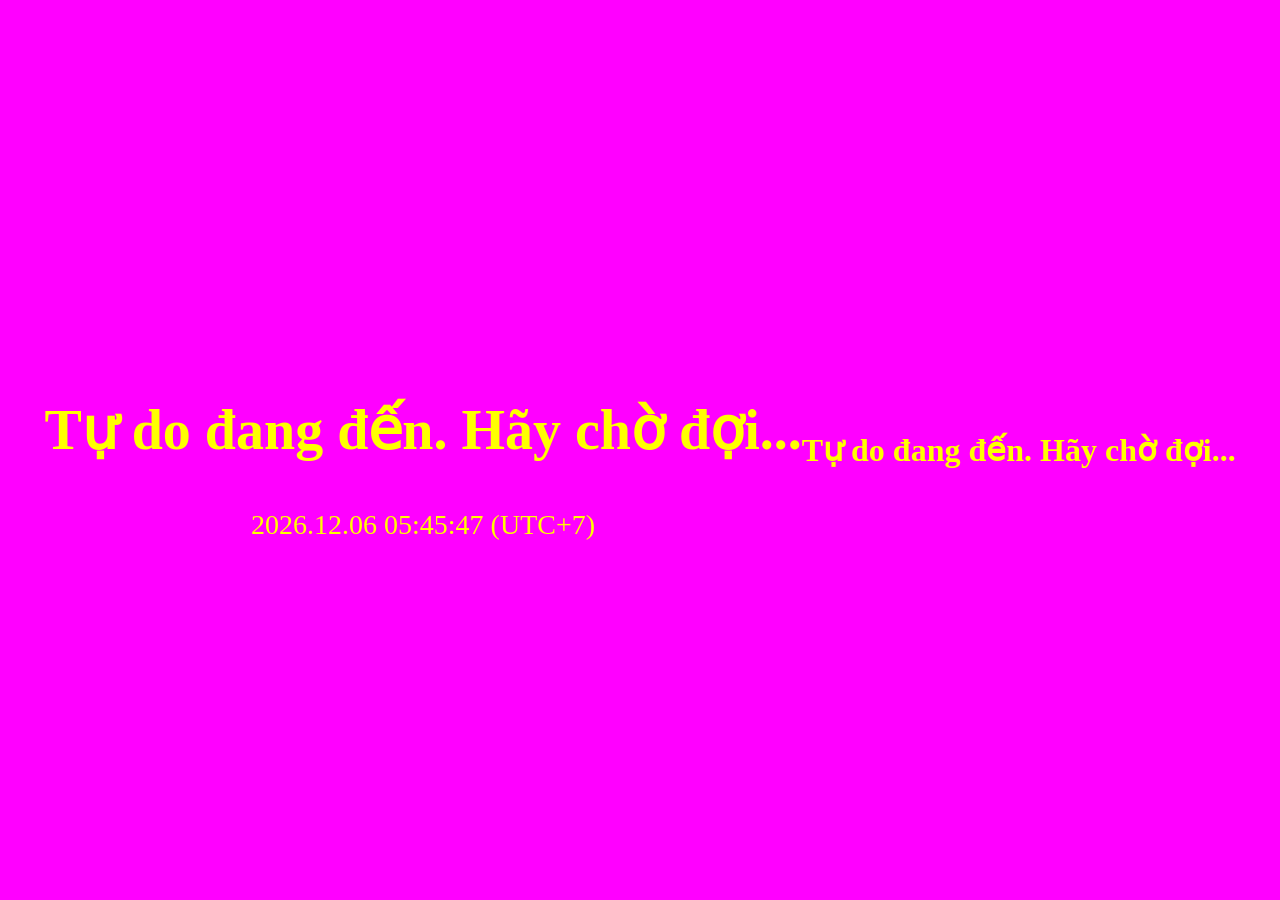
==== index.html @ dc3f6c94 "Update index.html" ====
<html>
  <head>
    <meta charset="utf-8">
    <title>Hội Phục hưng Việt Nam Tự do</title>
    <link rel="icon" type="image/png" sizes="32x32" href="./favicon/vfra.png">
    <style>
      body {
        margin: 0;
        height: 100vh;
        display: flex;
        justify-content: center;
        align-items: center;
        background-color: rgb(255, 0, 255);
        color: rgb(255, 255, 0);
      }
      .container {
        display: flex;
        flex-direction: column; 
        align-items: center;
        gap: 10px;
        font-size: 28px;
      }
    </style>
  </head>
  <body>
    <div class="container">
      <div><h1 style="text-align: center">Tự do đang đến. Hãy chờ đợi...</h1></div>
      <div id="clock"></div>
    </div>

    <script>
      function updateClock() {
        const now = new Date();
        const utc = now.getTime() + (now.getTimezoneOffset() * 60000);
        const utc7 = new Date(utc + (7 * 60 * 60 * 1000));

        const year = utc7.getFullYear();
        const month = String(utc7.getMonth() + 1).padStart(2, "0");
        const day = String(utc7.getDate()).padStart(2, "0");
        const hours = String(utc7.getHours()).padStart(2, "0");
        const minutes = String(utc7.getMinutes()).padStart(2, "0");
        const seconds = String(utc7.getSeconds()).padStart(2, "0");

        document.getElementById("clock").textContent =
          `${year}.${month}.${day} ${hours}:${minutes}:${seconds} (UTC+7)`;
      }

      setInterval(updateClock, 1000);
      updateClock();
    </script>
    <h1 style="text-align: center">Tự do đang đến. Hãy chờ đợi...</h1>
  </body>
</html>
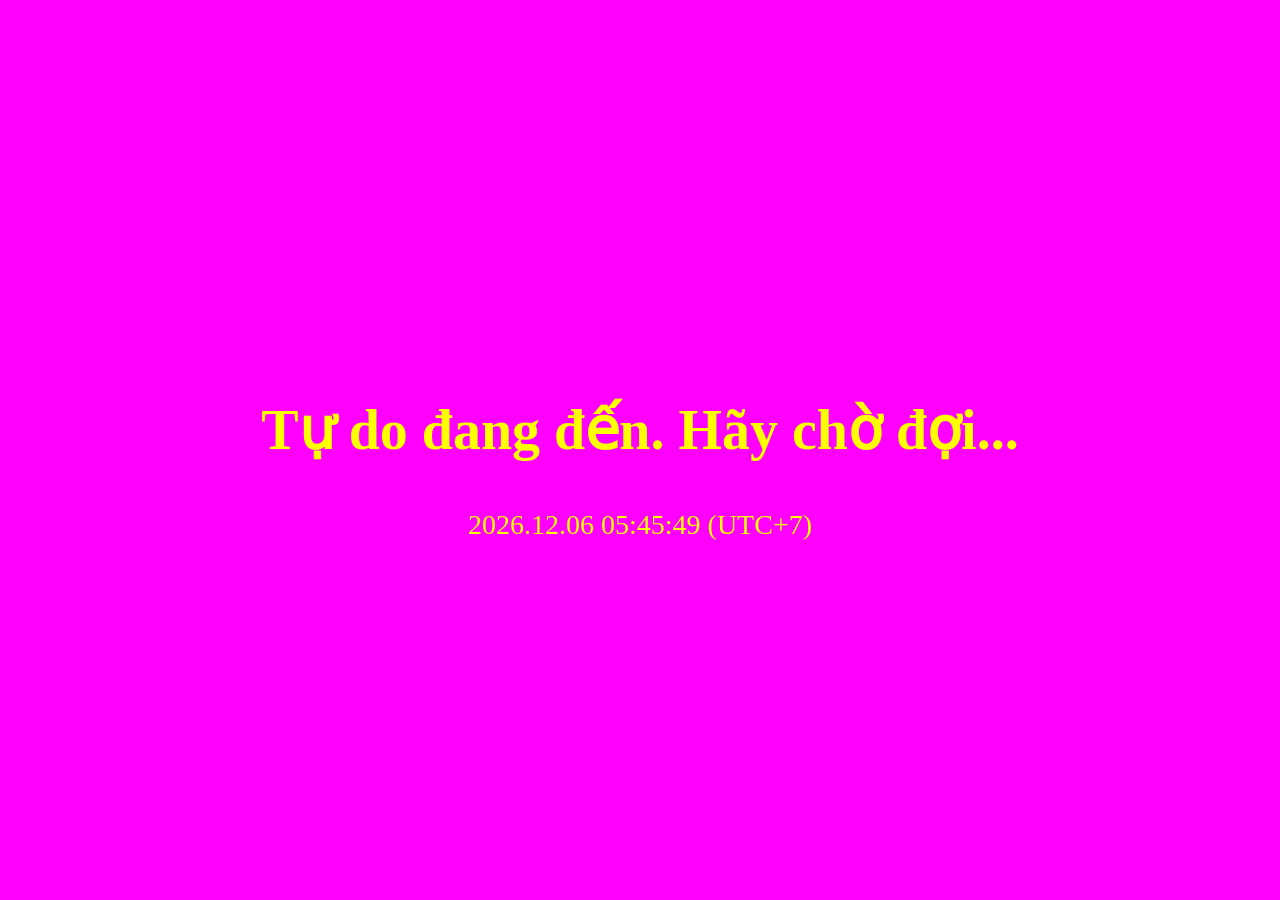
==== commit e4ca6925: "Update index.html" ====
--- a/index.html
+++ b/index.html
@@ -48,6 +48,5 @@
       setInterval(updateClock, 1000);
       updateClock();
     </script>
-    <h1 style="text-align: center">Tự do đang đến. Hãy chờ đợi...</h1>
   </body>
 </html>
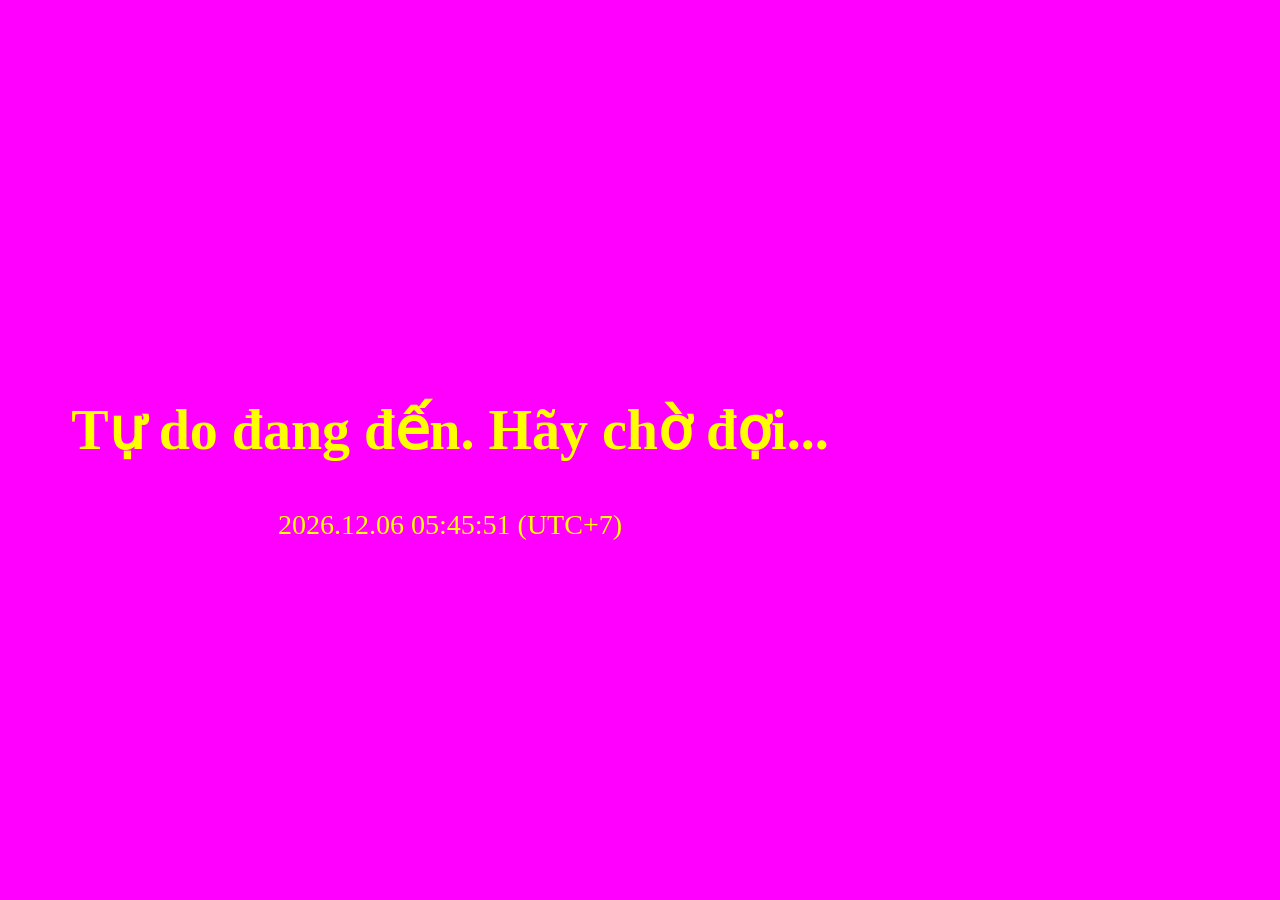
==== commit db277a8f: "Update index.html" ====
--- a/index.html
+++ b/index.html
@@ -7,6 +7,7 @@
       body {
         margin: 0;
         height: 100vh;
+        width: 100vh;
         display: flex;
         justify-content: center;
         align-items: center;
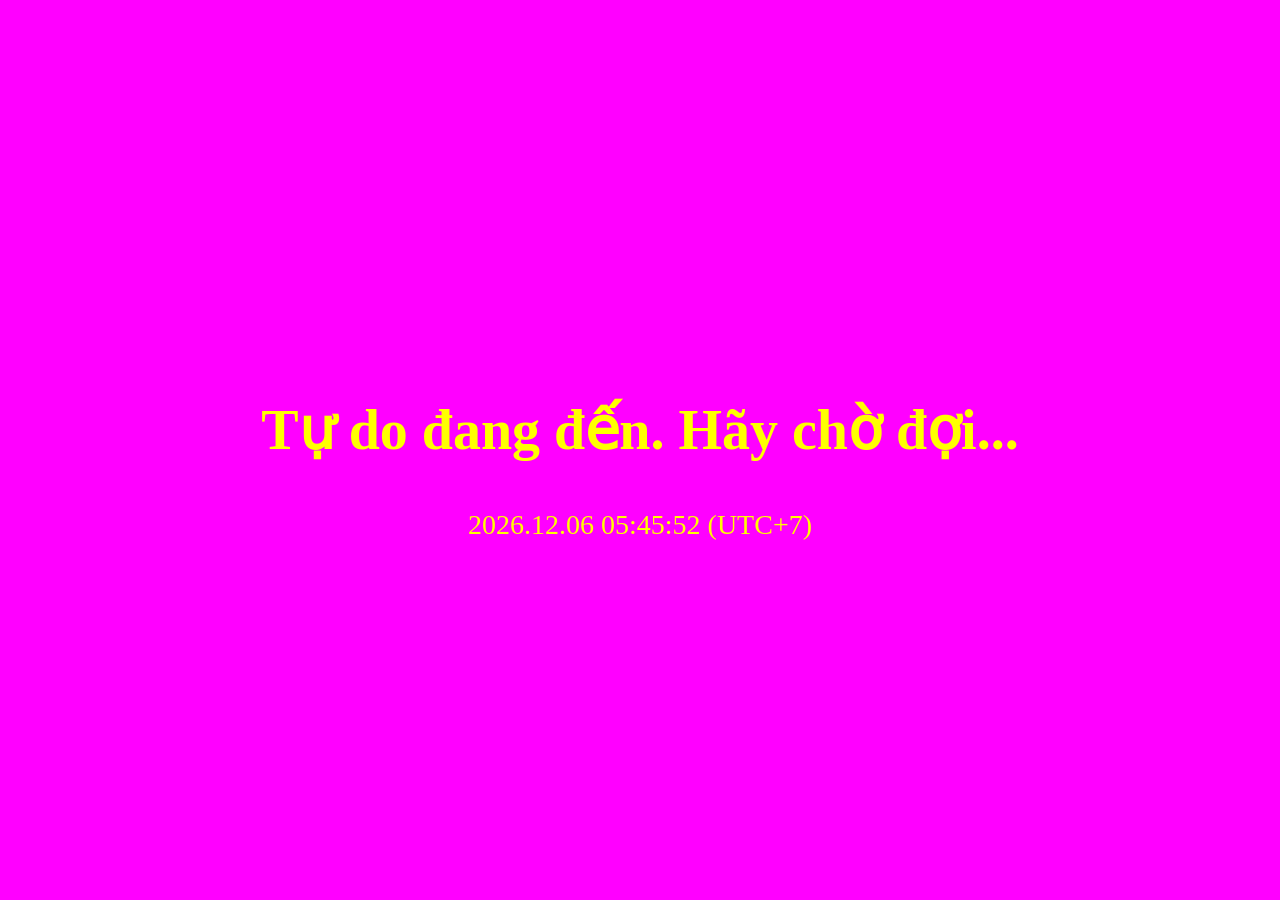
==== commit f2899754: "Update index.html" ====
--- a/index.html
+++ b/index.html
@@ -1,13 +1,14 @@
 <html>
   <head>
     <meta charset="utf-8">
+    <meta name="viewport" content="width=device-width, initial-scale=1.0">
     <title>Hội Phục hưng Việt Nam Tự do</title>
     <link rel="icon" type="image/png" sizes="32x32" href="./favicon/vfra.png">
     <style>
       body {
         margin: 0;
         height: 100vh;
-        width: 100vh;
+        width: 100%;
         display: flex;
         justify-content: center;
         align-items: center;
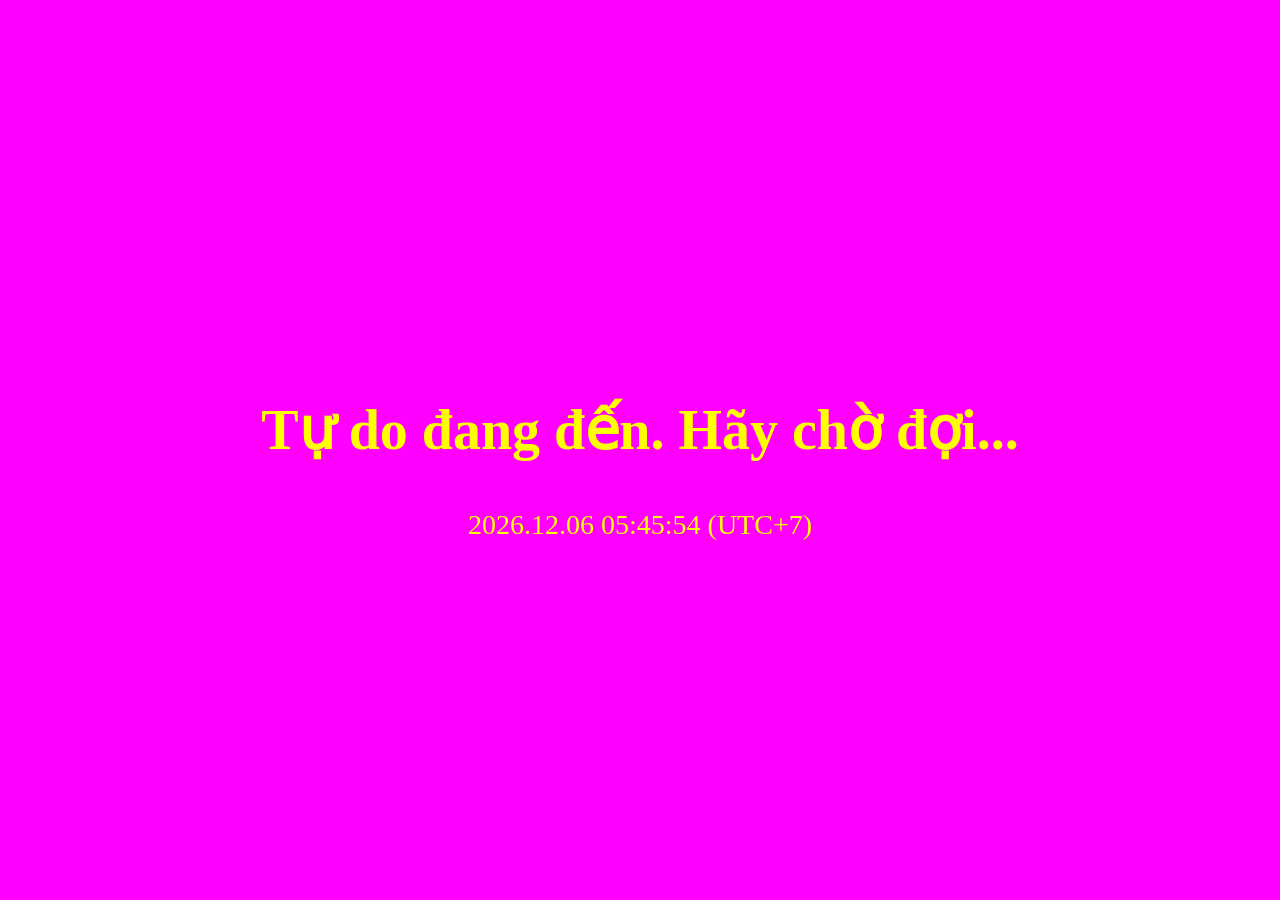
==== commit c7a335dc: "Update index.html" ====
--- a/index.html
+++ b/index.html
@@ -7,7 +7,7 @@
     <style>
       body {
         margin: 0;
-        height: 100vh;
+        min-height: 100vh;
         width: 100%;
         display: flex;
         justify-content: center;
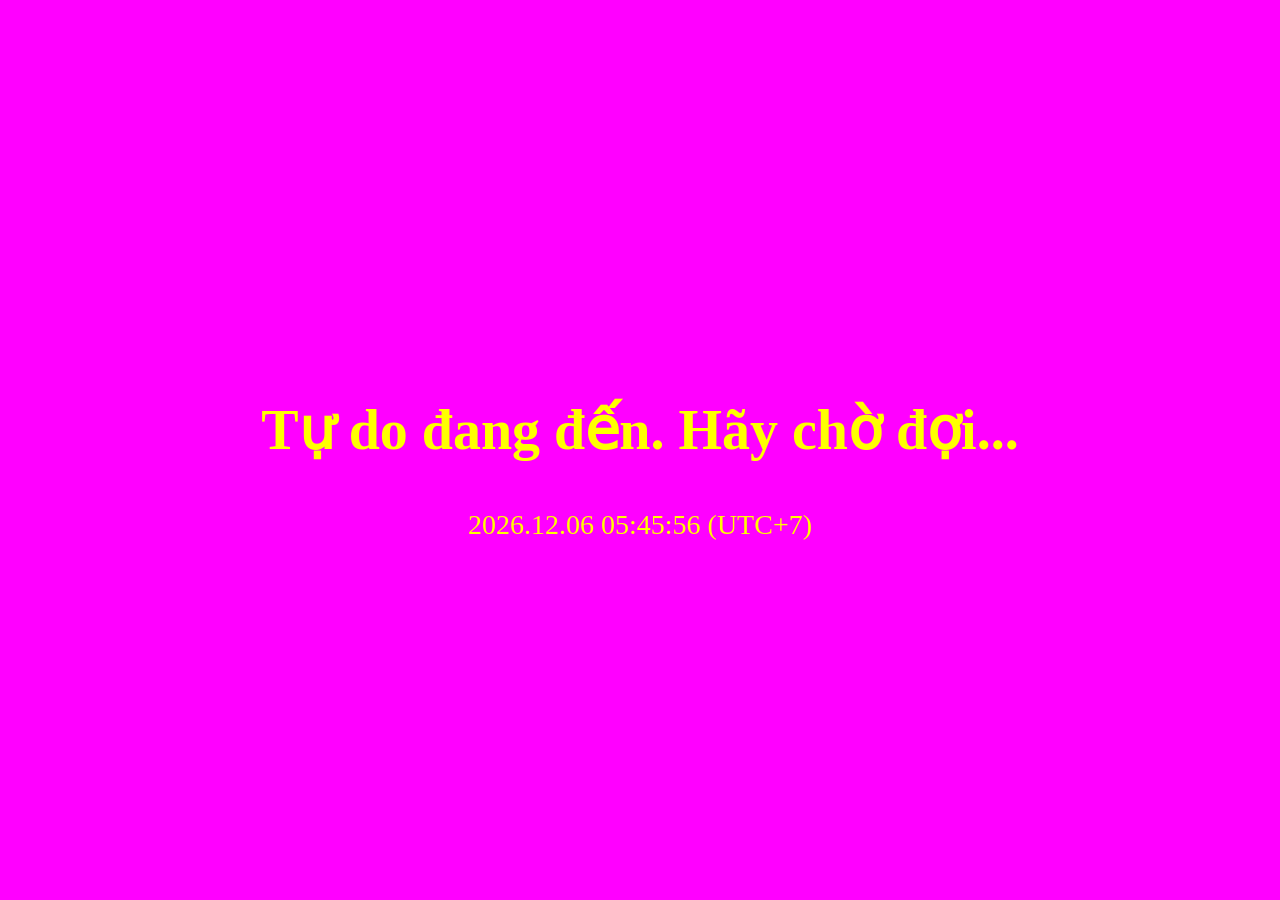
==== commit f95be373: "Update index.html" ====
--- a/index.html
+++ b/index.html
@@ -21,6 +21,11 @@
         align-items: center;
         gap: 10px;
         font-size: 28px;
+      }
+      @media (max-width: 768px){
+        .container{
+        font-size: 18px;
+        }
       }
     </style>
   </head>
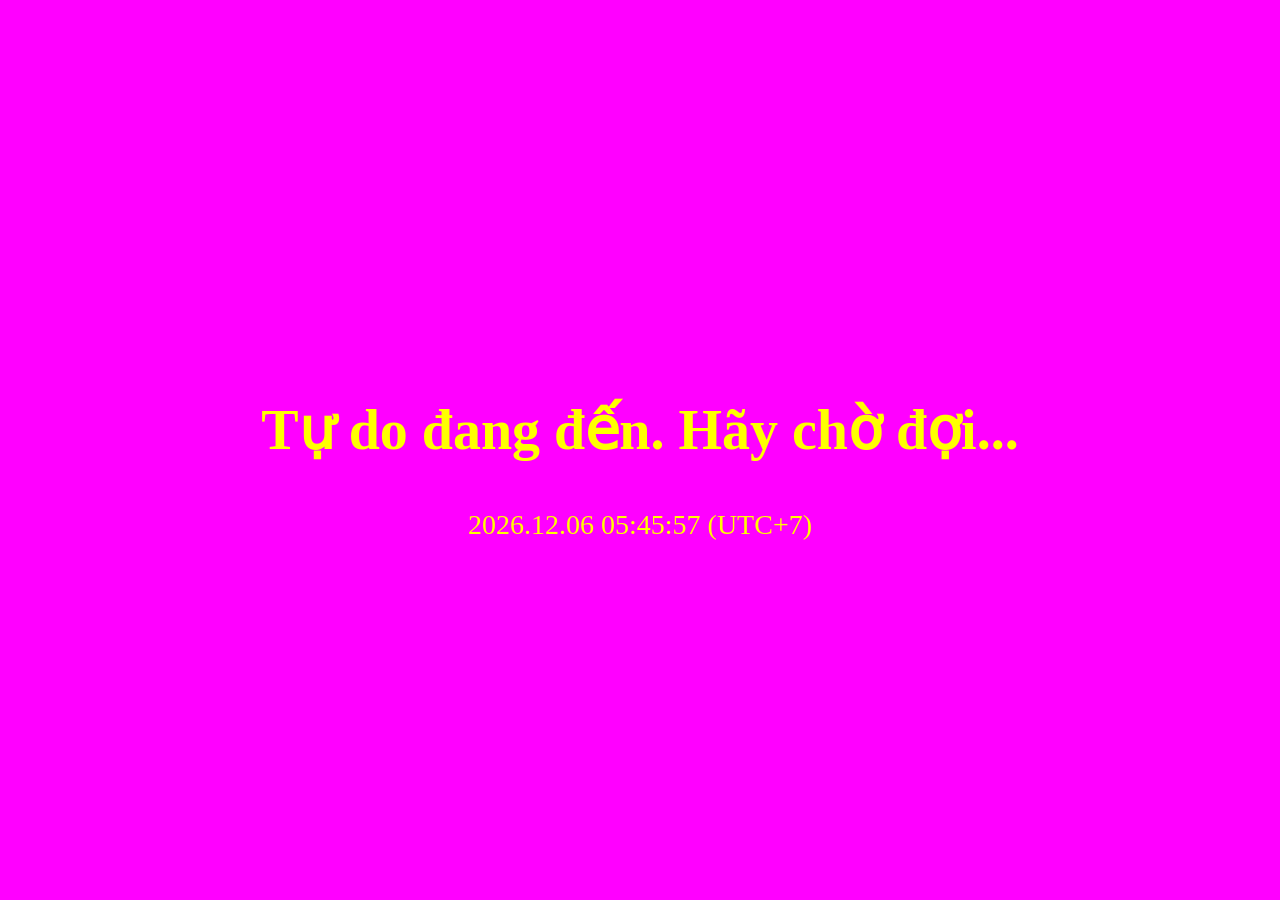
==== commit 366d8724: "Update index.html" ====
--- a/index.html
+++ b/index.html
@@ -2,7 +2,7 @@
   <head>
     <meta charset="utf-8">
     <meta name="viewport" content="width=device-width, initial-scale=1.0">
-    <title>Hội Phục hưng Việt Nam Tự do</title>
+    <title>Hội Việt Nam Tự do</title>
     <link rel="icon" type="image/png" sizes="32x32" href="./favicon/vfra.png">
     <style>
       body {
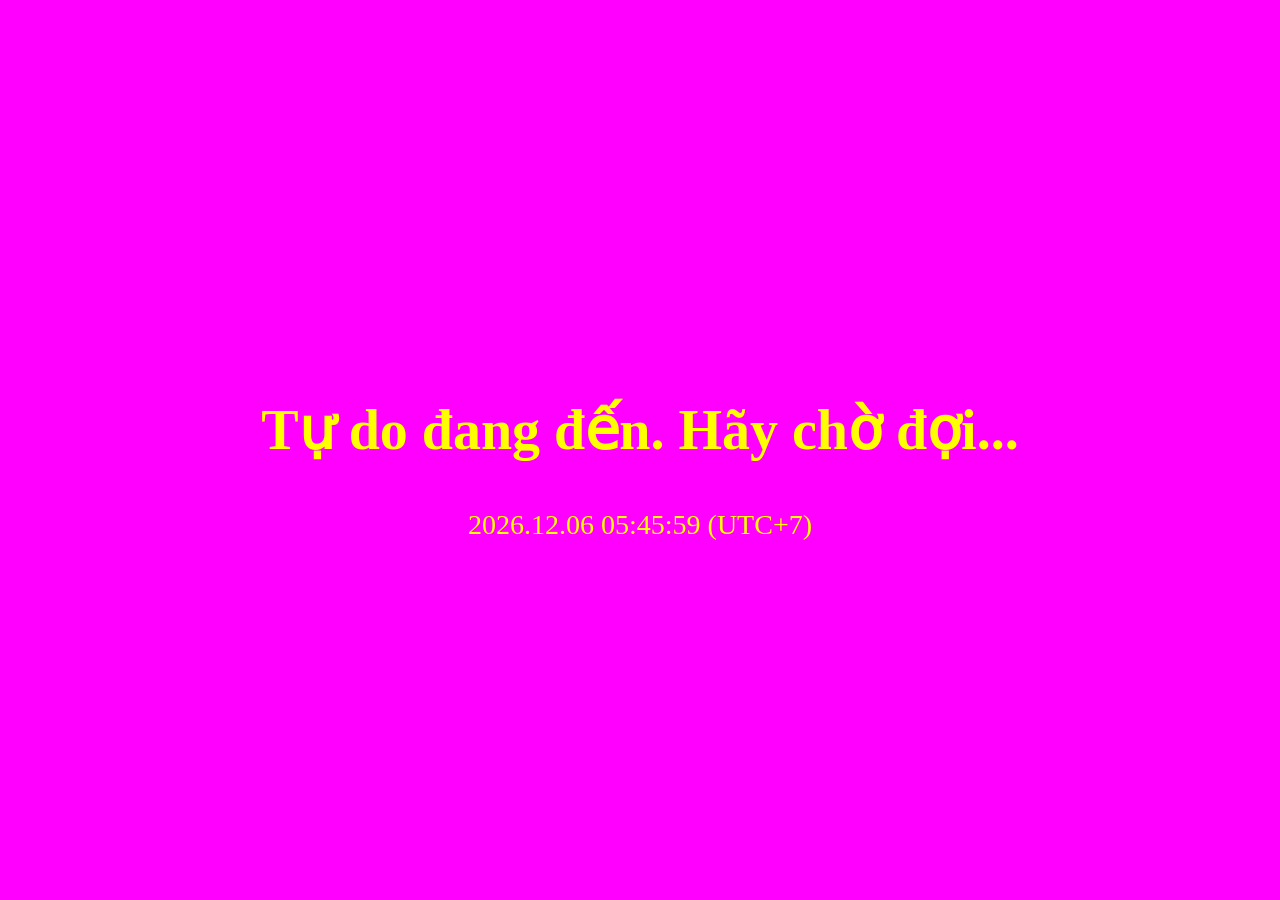
==== commit 97817bd2: "Update index.html" ====
--- a/index.html
+++ b/index.html
@@ -55,5 +55,9 @@
       setInterval(updateClock, 1000);
       updateClock();
     </script>
+   
+    <audio autoplay loop>
+      <source src="audio/Việt Nam Việt Nam.mp3" type="audio/mpeg">
+    </audio>
   </body>
 </html>
